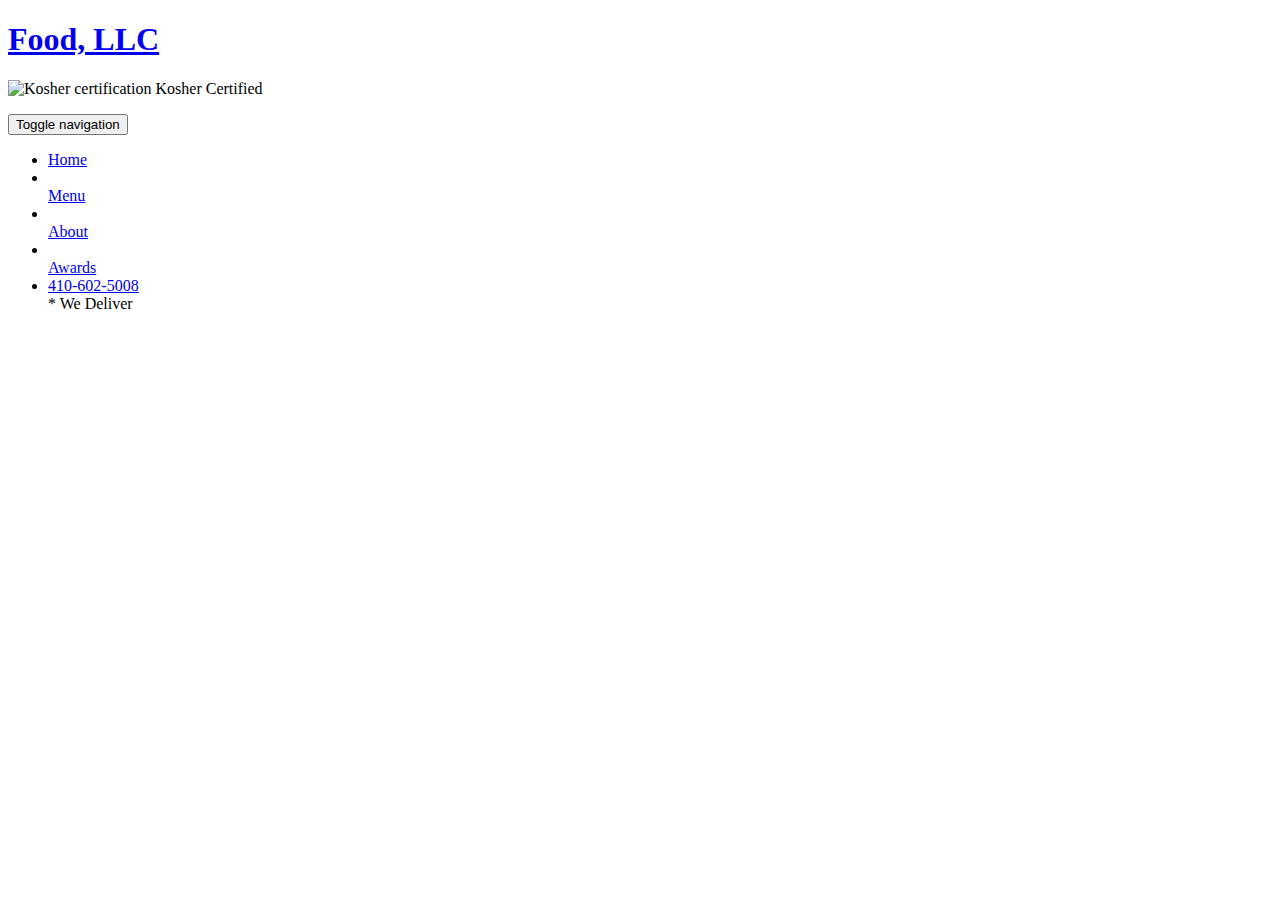
==== index.html @ c1a2a540 "Add files via upload" ====
<!doctype html>
<html lang="en">
  <head>
    <meta charset="utf-8">
    <meta http-equiv="X-UA-Compatible" content="IE=edge">
    <meta name="viewport" content="width=device-width, initial-scale=1">
    <title>Food, LLC</title>
    <link rel="stylesheet" href="css/bootstrap.min.css">
    <link rel="stylesheet" href="css/styles.css">
  </head>
<body>
  <header>
    <nav id="header-nav" class="navbar navbar-default">
      <div class="container">
        <div class="navbar-header">
          <a href="index.html" class="pull-left visible-md visible-lg">
            <div id="logo-img"></div>
          </a>

          <div class="navbar-brand">
            <a href="index.html"><h1>Food, LLC</h1></a>
            <p>
              <img src="images/star-k-logo.png" alt="Kosher certification">
              <span>Kosher Certified</span>
            </p>
          </div>

          <button type="button" class="navbar-toggle collapsed" data-toggle="collapse" data-target="#collapsable-nav" aria-expanded="false">
            <span class="sr-only">Toggle navigation</span>
            <span class="icon-bar"></span>
            <span class="icon-bar"></span>
            <span class="icon-bar"></span>
          </button>
        </div>
        
        <div id="collapsable-nav" class="collapse navbar-collapse">
           <ul id="nav-list" class="nav navbar-nav navbar-right">
            <li class="visible-xs active">
              <a href="index.html">
                <span class="glyphicon glyphicon-home"></span> Home</a>
            </li>
            <li>
              <a href="menu-categories.html">
                <span class="glyphicon glyphicon-cutlery"></span><br class="hidden-xs"> Menu</a>
            </li>
            <li>
              <a href="#">
                <span class="glyphicon glyphicon-info-sign"></span><br class="hidden-xs"> About</a>
            </li>
            <li>
              <a href="#">
                <span class="glyphicon glyphicon-certificate"></span><br class="hidden-xs"> Awards</a>
            </li>
            <li id="phone" class="hidden-xs">
              <a href="tel:410-602-5008">
                <span>410-602-5008</span></a><div>* We Deliver</div>
            </li>
          </ul><!-- #nav-list -->
        </div><!-- .collapse .navbar-collapse -->
      </div><!-- .container -->
    </nav><!-- #header-nav -->
  </header>

  <!-- jQuery (Bootstrap JS plugins depend on it) -->
  <script src="js/jquery-1.11.3.min.js"></script>
  <script src="js/bootstrap.min.js"></script>
  <script src="js/script.js"></script>
</body>
</html>
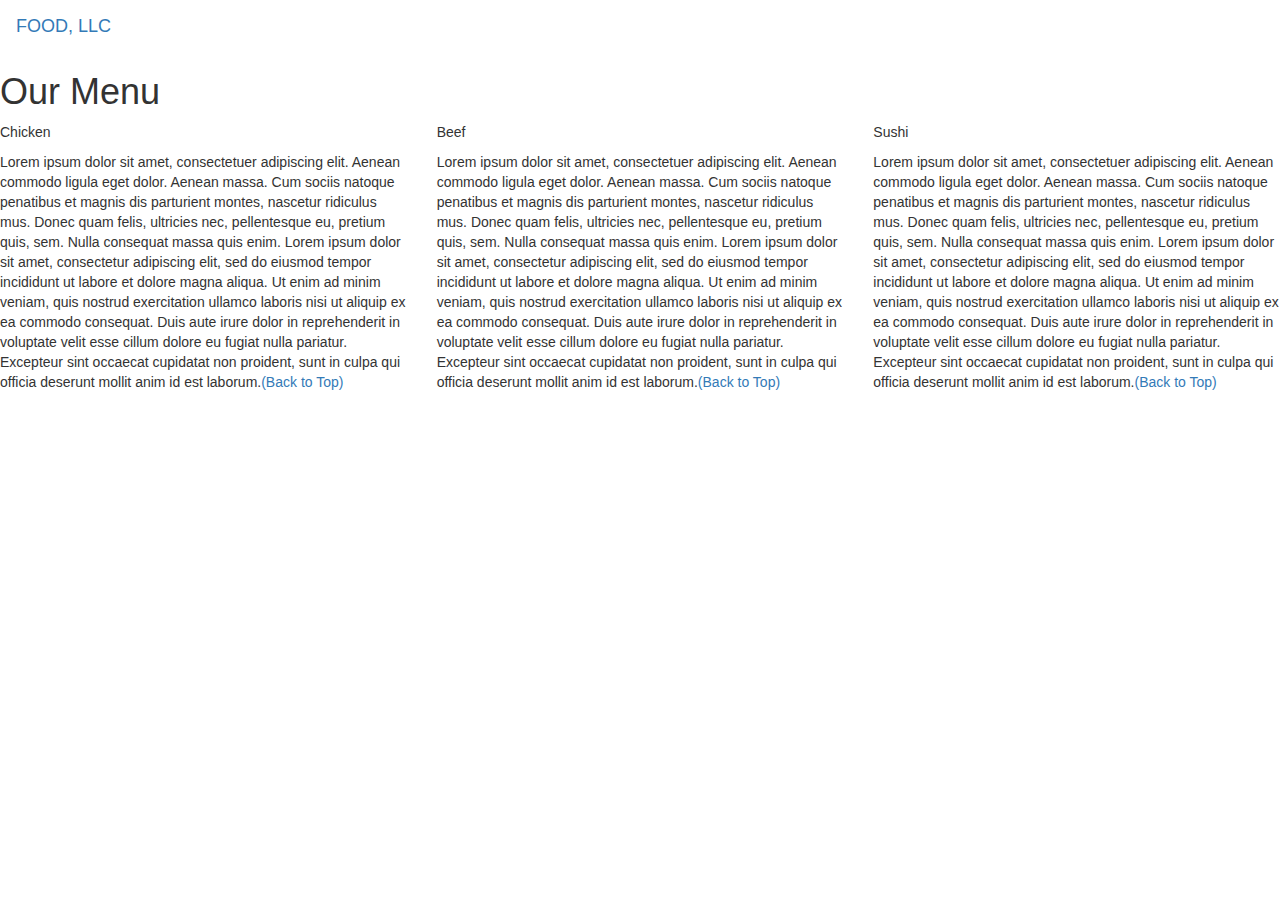
==== commit 81850ef2: "Add files via upload" ====
--- a/index.html
+++ b/index.html
@@ -1,69 +1,77 @@
-<!doctype html>
-<html lang="en">
-  <head>
-    <meta charset="utf-8">
-    <meta http-equiv="X-UA-Compatible" content="IE=edge">
-    <meta name="viewport" content="width=device-width, initial-scale=1">
-    <title>Food, LLC</title>
-    <link rel="stylesheet" href="css/bootstrap.min.css">
-    <link rel="stylesheet" href="css/styles.css">
-  </head>
+<!DOCTYPE html>
+<html>
+<head>
+
+<title>FOOD, LLC</title>
+
+  <meta name="viewport" content="width=device-width, initial-scale=1">
+  <link rel="stylesheet" href="https://maxcdn.bootstrapcdn.com/bootstrap/3.3.7/css/bootstrap.min.css">
+  <script src="https://ajax.googleapis.com/ajax/libs/jquery/3.3.1/jquery.min.js"></script>
+  <script src="https://maxcdn.bootstrapcdn.com/bootstrap/3.3.7/js/bootstrap.min.js"></script>
+
+</head>
+
+<meta name="viewport" content="width=device-width, initial-scale=1">
+<link rel="stylesheet" type="text/css" href="/Coursera/Solution-mod3/css.css">
+
+
+
 <body>
-  <header>
-    <nav id="header-nav" class="navbar navbar-default">
-      <div class="container">
-        <div class="navbar-header">
-          <a href="index.html" class="pull-left visible-md visible-lg">
-            <div id="logo-img"></div>
-          </a>
 
-          <div class="navbar-brand">
-            <a href="index.html"><h1>Food, LLC</h1></a>
-            <p>
-              <img src="images/star-k-logo.png" alt="Kosher certification">
-              <span>Kosher Certified</span>
-            </p>
-          </div>
 
-          <button type="button" class="navbar-toggle collapsed" data-toggle="collapse" data-target="#collapsable-nav" aria-expanded="false">
-            <span class="sr-only">Toggle navigation</span>
-            <span class="icon-bar"></span>
-            <span class="icon-bar"></span>
-            <span class="icon-bar"></span>
-          </button>
-        </div>
-        
-        <div id="collapsable-nav" class="collapse navbar-collapse">
-           <ul id="nav-list" class="nav navbar-nav navbar-right">
-            <li class="visible-xs active">
-              <a href="index.html">
-                <span class="glyphicon glyphicon-home"></span> Home</a>
-            </li>
-            <li>
-              <a href="menu-categories.html">
-                <span class="glyphicon glyphicon-cutlery"></span><br class="hidden-xs"> Menu</a>
-            </li>
-            <li>
-              <a href="#">
-                <span class="glyphicon glyphicon-info-sign"></span><br class="hidden-xs"> About</a>
-            </li>
-            <li>
-              <a href="#">
-                <span class="glyphicon glyphicon-certificate"></span><br class="hidden-xs"> Awards</a>
-            </li>
-            <li id="phone" class="hidden-xs">
-              <a href="tel:410-602-5008">
-                <span>410-602-5008</span></a><div>* We Deliver</div>
-            </li>
-          </ul><!-- #nav-list -->
-        </div><!-- .collapse .navbar-collapse -->
-      </div><!-- .container -->
-    </nav><!-- #header-nav -->
-  </header>
+<nav class="navbar" id="top">
+  <div class="container-fluid">
 
-  <!-- jQuery (Bootstrap JS plugins depend on it) -->
-  <script src="js/jquery-1.11.3.min.js"></script>
-  <script src="js/bootstrap.min.js"></script>
-  <script src="js/script.js"></script>
+    <div class="navbar-header">
+      <button type="button" class="navbar-toggle" data-toggle="collapse" data-target="#myNavbar">
+        <span class="icon-bar"></span>
+        <span class="icon-bar"></span>
+        <span class="icon-bar"></span> 
+      </button>
+      <a class="navbar-brand" href="#">FOOD, LLC</a>
+    </div>
+
+    <div class="collapse" id="myNavbar">
+      <ul class="nav navbar-nav visible-xs">
+        <li><a class="menu-item" href="#">Chicken</a></li>
+        <li><a class="menu-item" href="#">Beef</a></li> 
+        <li><a class="menu-item" href="#">Sushi</a></li> 
+      </ul>
+    </div>
+
+  </div>
+</nav>
+
+<h1 class="main-title">Our Menu</h1>
+
+
+
+<div class="row">
+
+  <div class="col-lg-4 col-md-6 col-sm-12">
+    <div class="content-box">
+      <p class="item-name">Chicken</p>
+      <p>Lorem ipsum dolor sit amet, consectetuer adipiscing elit. Aenean commodo ligula eget dolor. Aenean massa. Cum sociis natoque penatibus et magnis dis parturient montes, nascetur ridiculus mus. Donec quam felis, ultricies nec, pellentesque eu, pretium quis, sem. Nulla consequat massa quis enim. Lorem ipsum dolor sit amet, consectetur adipiscing elit, sed do eiusmod tempor incididunt ut labore et dolore magna aliqua. Ut enim ad minim veniam, quis nostrud exercitation ullamco laboris nisi ut aliquip ex ea commodo consequat. Duis aute irure dolor in reprehenderit in voluptate velit esse cillum dolore eu fugiat nulla pariatur. Excepteur sint occaecat cupidatat non proident, sunt in culpa qui officia deserunt mollit anim id est laborum.<a href="#top">(Back to Top)</a></p>
+    </div>
+  </div>
+
+  <div class="col-lg-4 col-md-6 col-sm-12">
+    <div class="content-box">
+      <p class="item-name">Beef</p>
+      <p>Lorem ipsum dolor sit amet, consectetuer adipiscing elit. Aenean commodo ligula eget dolor. Aenean massa. Cum sociis natoque penatibus et magnis dis parturient montes, nascetur ridiculus mus. Donec quam felis, ultricies nec, pellentesque eu, pretium quis, sem. Nulla consequat massa quis enim. Lorem ipsum dolor sit amet, consectetur adipiscing elit, sed do eiusmod tempor incididunt ut labore et dolore magna aliqua. Ut enim ad minim veniam, quis nostrud exercitation ullamco laboris nisi ut aliquip ex ea commodo consequat. Duis aute irure dolor in reprehenderit in voluptate velit esse cillum dolore eu fugiat nulla pariatur. Excepteur sint occaecat cupidatat non proident, sunt in culpa qui officia deserunt mollit anim id est laborum.<a href="#top">(Back to Top)</a></p>
+    </div>
+  </div>
+
+
+  <div class="col-lg-4 col-md-12 col-sm-12">
+    <div class="content-box">
+      <p class="item-name">Sushi</p>
+      <p>Lorem ipsum dolor sit amet, consectetuer adipiscing elit. Aenean commodo ligula eget dolor. Aenean massa. Cum sociis natoque penatibus et magnis dis parturient montes, nascetur ridiculus mus. Donec quam felis, ultricies nec, pellentesque eu, pretium quis, sem. Nulla consequat massa quis enim. Lorem ipsum dolor sit amet, consectetur adipiscing elit, sed do eiusmod tempor incididunt ut labore et dolore magna aliqua. Ut enim ad minim veniam, quis nostrud exercitation ullamco laboris nisi ut aliquip ex ea commodo consequat. Duis aute irure dolor in reprehenderit in voluptate velit esse cillum dolore eu fugiat nulla pariatur. Excepteur sint occaecat cupidatat non proident, sunt in culpa qui officia deserunt mollit anim id est laborum.<a href="#top">(Back to Top)</a></p>
+    </div>
+  </div>
+
+</div>
+
+
 </body>
 </html>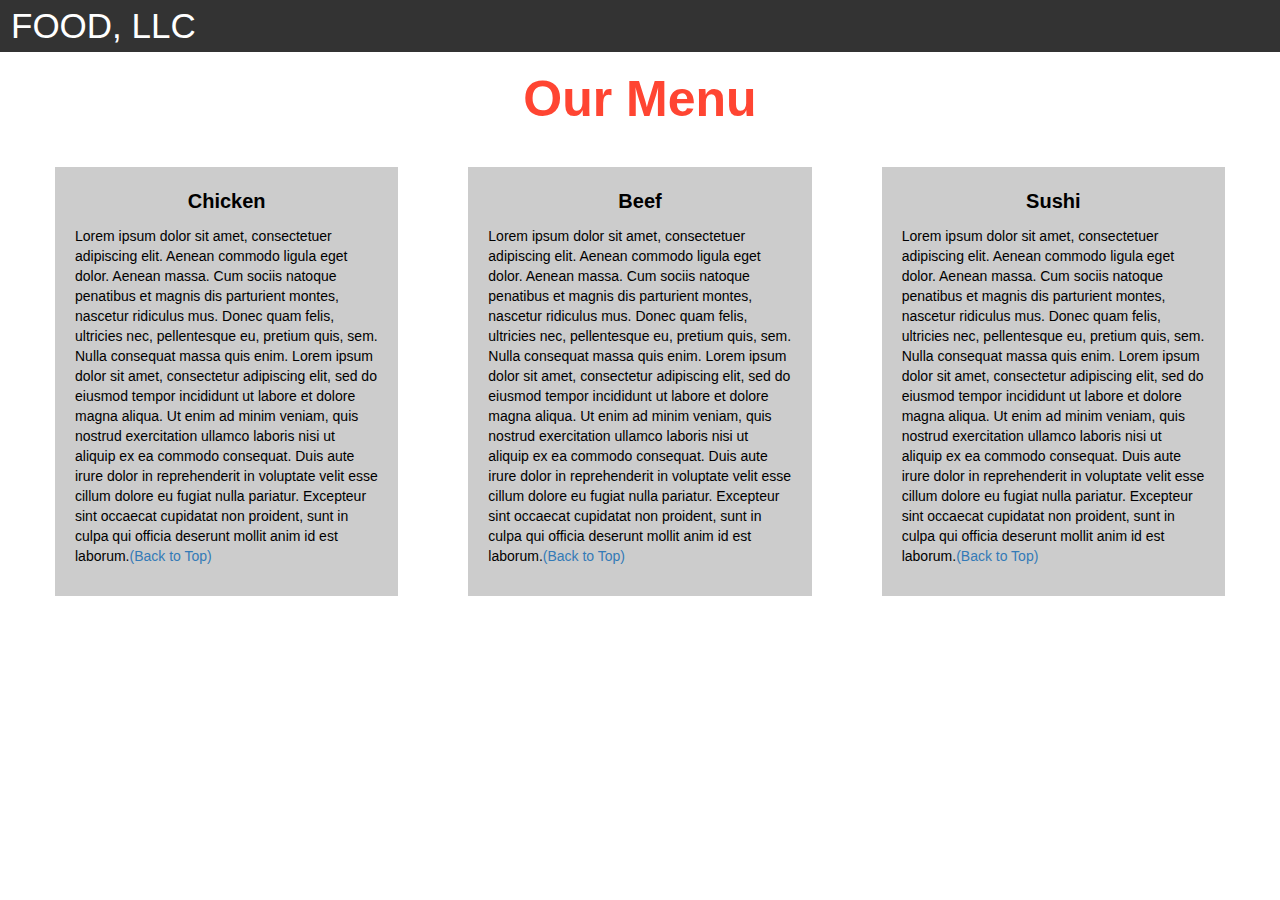
==== commit b271650e: "update index" ====
--- a/index.html
+++ b/index.html
@@ -12,7 +12,7 @@
 </head>
 
 <meta name="viewport" content="width=device-width, initial-scale=1">
-<link rel="stylesheet" type="text/css" href="/Coursera/Solution-mod3/css.css">
+<link rel="stylesheet" type="text/css" href="css.css">
 
 
 
@@ -74,4 +74,4 @@
 
 
 </body>
-</html>+</html>
--- a/css.css
+++ b/css.css
@@ -0,0 +1,96 @@
+.container-fluid{
+	margin: 0;
+	padding: 0;
+}
+
+.navbar{
+	border-radius: 0px;
+	background-color: rgba(0,0,0,0.8);
+}
+
+.navbar-brand{
+  font-size: 35px;
+  color: white;
+  padding-left: 25px;
+}
+
+.navbar-brand:hover{
+	color: white;
+}
+
+.nav{
+	margin: 0;
+	padding: 0;
+}
+
+.navbar-nav{
+  font-size: 25px;
+  text-align: center;
+  margin: 0;
+  padding: 0;
+}
+
+.navbar-toggle{
+	border: 2px solid white;
+	margin-right: 25px;
+}
+
+.icon-bar{
+	background-color: white;
+}
+
+
+.main-title{
+  margin-bottom: 15px;
+  text-align: center;
+  color: #ff4532;
+  font-size: 50px;
+  font-family: "Comic Sans MS", cursive, sans-serif;
+  font-weight: bold;
+}
+
+li{
+	box-sizing: border-box;
+	width: 100%;
+}
+
+.menu-item{
+	padding: 0;
+	margin: 0;
+	width: 100%;
+	background-color: white;
+	border-bottom: 1px solid black;
+	color: black;
+	display: block;
+}
+
+.menu-item:hover{
+	background-color: rgba(0,0,0,0.9);
+	color: rgba(0,0,0,0.4);
+}
+
+
+
+.row{
+	margin: 20px;
+}
+
+.content-box{
+	margin: 20px;
+	width: auto;
+	height: auto;
+	color: black;
+	background-color: rgba(0,0,0,0.2);
+	font-family: "Comic Sans MS", cursive, sans-serif;
+	padding: 20px;
+}
+
+.item-name{
+	text-align: center;
+	font-size: 20px;
+	font-weight: bold;
+}
+
+#top{
+
+}
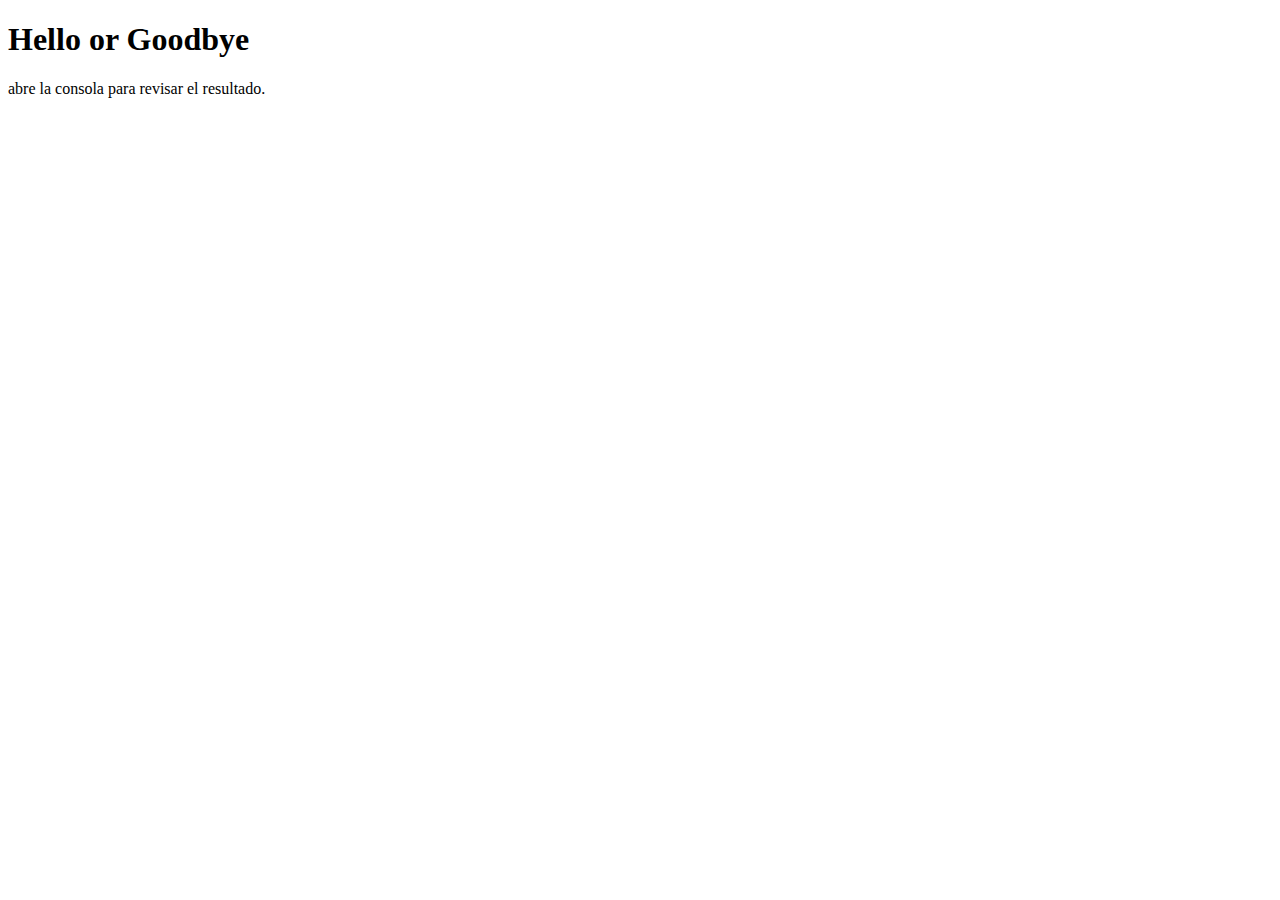
==== commit 33486470: "add mi solution mod-4" ====
--- a/index.html
+++ b/index.html
@@ -1,77 +1,14 @@
 <!DOCTYPE html>
 <html>
 <head>
-
-<title>FOOD, LLC</title>
-
-  <meta name="viewport" content="width=device-width, initial-scale=1">
-  <link rel="stylesheet" href="https://maxcdn.bootstrapcdn.com/bootstrap/3.3.7/css/bootstrap.min.css">
-  <script src="https://ajax.googleapis.com/ajax/libs/jquery/3.3.1/jquery.min.js"></script>
-  <script src="https://maxcdn.bootstrapcdn.com/bootstrap/3.3.7/js/bootstrap.min.js"></script>
-
+  <meta charset="utf-8">
+  <title>Module 4 Solution Starter</title>
+  <script src="sayhello.js"></script>
+  <script src="saygod.js"></script>
+  <script src="script.js"></script>
 </head>
-
-<meta name="viewport" content="width=device-width, initial-scale=1">
-<link rel="stylesheet" type="text/css" href="css.css">
-
-
-
 <body>
-
-
-<nav class="navbar" id="top">
-  <div class="container-fluid">
-
-    <div class="navbar-header">
-      <button type="button" class="navbar-toggle" data-toggle="collapse" data-target="#myNavbar">
-        <span class="icon-bar"></span>
-        <span class="icon-bar"></span>
-        <span class="icon-bar"></span> 
-      </button>
-      <a class="navbar-brand" href="#">FOOD, LLC</a>
-    </div>
-
-    <div class="collapse" id="myNavbar">
-      <ul class="nav navbar-nav visible-xs">
-        <li><a class="menu-item" href="#">Chicken</a></li>
-        <li><a class="menu-item" href="#">Beef</a></li> 
-        <li><a class="menu-item" href="#">Sushi</a></li> 
-      </ul>
-    </div>
-
-  </div>
-</nav>
-
-<h1 class="main-title">Our Menu</h1>
-
-
-
-<div class="row">
-
-  <div class="col-lg-4 col-md-6 col-sm-12">
-    <div class="content-box">
-      <p class="item-name">Chicken</p>
-      <p>Lorem ipsum dolor sit amet, consectetuer adipiscing elit. Aenean commodo ligula eget dolor. Aenean massa. Cum sociis natoque penatibus et magnis dis parturient montes, nascetur ridiculus mus. Donec quam felis, ultricies nec, pellentesque eu, pretium quis, sem. Nulla consequat massa quis enim. Lorem ipsum dolor sit amet, consectetur adipiscing elit, sed do eiusmod tempor incididunt ut labore et dolore magna aliqua. Ut enim ad minim veniam, quis nostrud exercitation ullamco laboris nisi ut aliquip ex ea commodo consequat. Duis aute irure dolor in reprehenderit in voluptate velit esse cillum dolore eu fugiat nulla pariatur. Excepteur sint occaecat cupidatat non proident, sunt in culpa qui officia deserunt mollit anim id est laborum.<a href="#top">(Back to Top)</a></p>
-    </div>
-  </div>
-
-  <div class="col-lg-4 col-md-6 col-sm-12">
-    <div class="content-box">
-      <p class="item-name">Beef</p>
-      <p>Lorem ipsum dolor sit amet, consectetuer adipiscing elit. Aenean commodo ligula eget dolor. Aenean massa. Cum sociis natoque penatibus et magnis dis parturient montes, nascetur ridiculus mus. Donec quam felis, ultricies nec, pellentesque eu, pretium quis, sem. Nulla consequat massa quis enim. Lorem ipsum dolor sit amet, consectetur adipiscing elit, sed do eiusmod tempor incididunt ut labore et dolore magna aliqua. Ut enim ad minim veniam, quis nostrud exercitation ullamco laboris nisi ut aliquip ex ea commodo consequat. Duis aute irure dolor in reprehenderit in voluptate velit esse cillum dolore eu fugiat nulla pariatur. Excepteur sint occaecat cupidatat non proident, sunt in culpa qui officia deserunt mollit anim id est laborum.<a href="#top">(Back to Top)</a></p>
-    </div>
-  </div>
-
-
-  <div class="col-lg-4 col-md-12 col-sm-12">
-    <div class="content-box">
-      <p class="item-name">Sushi</p>
-      <p>Lorem ipsum dolor sit amet, consectetuer adipiscing elit. Aenean commodo ligula eget dolor. Aenean massa. Cum sociis natoque penatibus et magnis dis parturient montes, nascetur ridiculus mus. Donec quam felis, ultricies nec, pellentesque eu, pretium quis, sem. Nulla consequat massa quis enim. Lorem ipsum dolor sit amet, consectetur adipiscing elit, sed do eiusmod tempor incididunt ut labore et dolore magna aliqua. Ut enim ad minim veniam, quis nostrud exercitation ullamco laboris nisi ut aliquip ex ea commodo consequat. Duis aute irure dolor in reprehenderit in voluptate velit esse cillum dolore eu fugiat nulla pariatur. Excepteur sint occaecat cupidatat non proident, sunt in culpa qui officia deserunt mollit anim id est laborum.<a href="#top">(Back to Top)</a></p>
-    </div>
-  </div>
-
-</div>
-
-
+  <h1>Hello or Goodbye</h1>
+  <p>abre la consola para revisar el resultado.</p>
 </body>
-</html>
+</html>